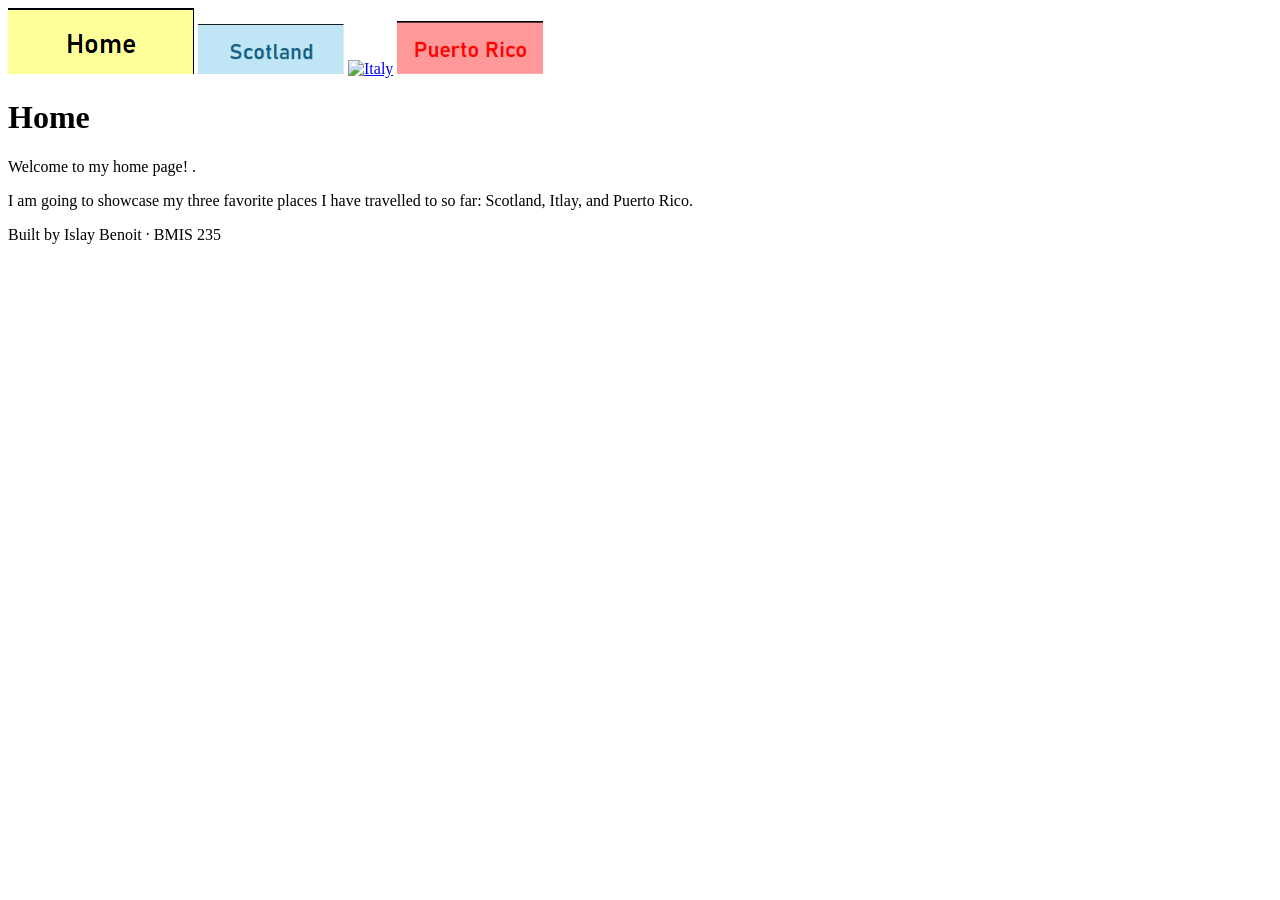
==== index.html @ 6a4a8ee7 "Update navigation link for Index page" ====
<!DOCTYPE html>
<!--
  Author: Islay Benoit
  GU username: islaybenoit10
  Course: BMIS 235 - HTML-3
-->
<html lang="en">
<head>
<meta charset="utf-8">
<meta name="author" content="Islay Benoit">
<title>Home</title>

<!-- this one line connects the page to the stylesheet -->
<link rel="stylesheet" href="styles.css">
</head>
<body>

<!-- ===== MENU ============================================================
     The menu is four links. Each link wraps an image instead of words.
     Build it once on this page, check that every link works,
     then copy the whole <nav> block and paste it over the menu on the
     other three pages, so every page has the exact same menu.
     ===================================================================== -->
<nav>
    <a href="Index.html"><img src="img/Home.png" alt="Index"></a>
    <a href="Scotland.html"><img src="img/Scotland.png" alt="Scotland"></a>
    <a href="Itlay.html"><img src="img/Italy.png" alt="Italy"></a>
    <a href="Puerto Rico.html"><img src="img/Puerto Rico.png" alt="Puerto Rico"></a>
</nav>

<h1>Home</h1>
<p>Welcome to my home page! .</p>
<p> I am going to showcase my three favorite places I have travelled to so far: Scotland, Itlay, and Puerto Rico.</p>

<!-- ===== SHOWCASE ======================================================
     This box is empty on purpose. In Part 7 you paste an interactive
     graphic BETWEEN the opening <div> and the closing </div> below.
     ===================================================================== -->
<div class="showcase"></div>

<!-- Footer: fill in your name -->
<footer>Built by Islay Benoit &middot; BMIS 235</footer>

</body>
</html>
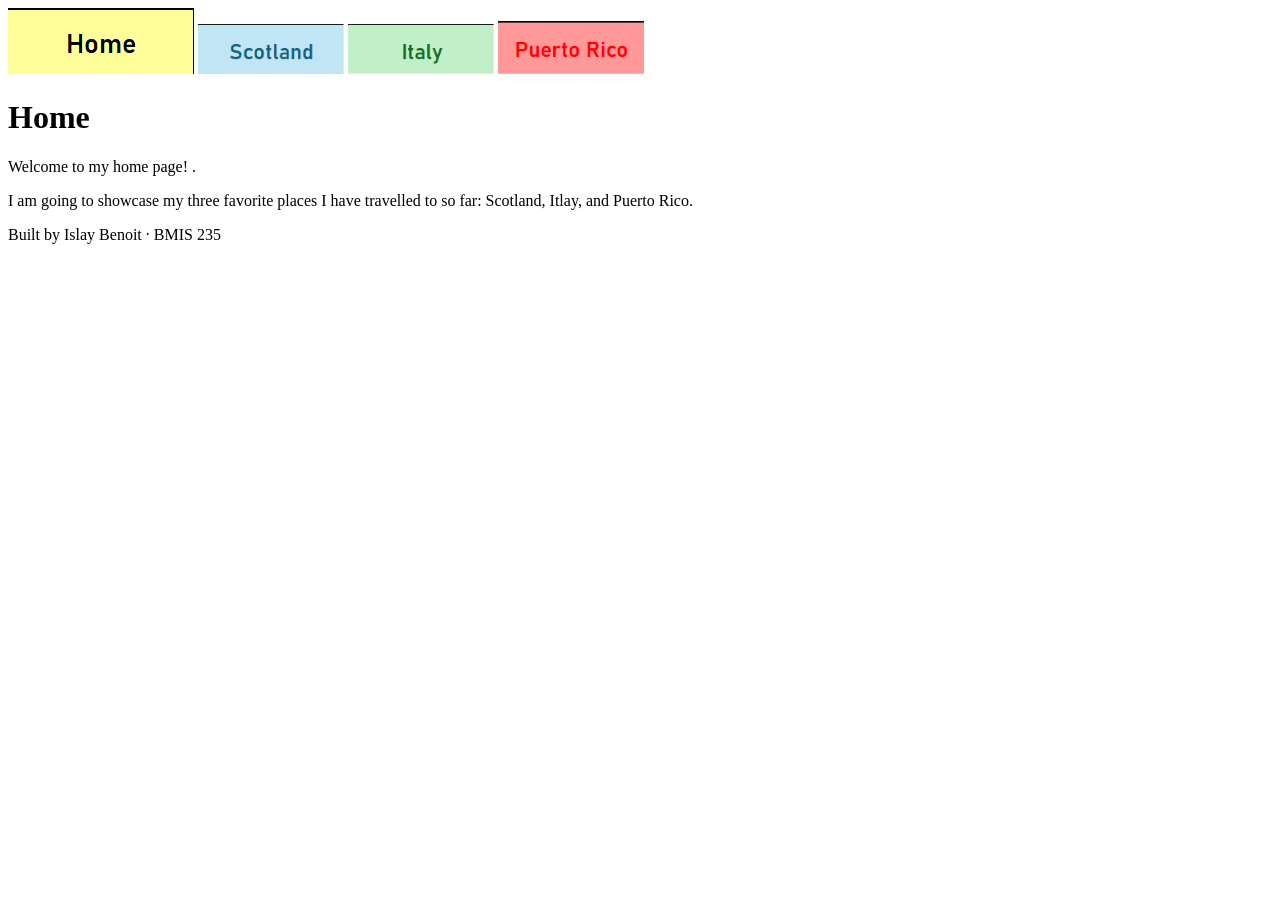
==== commit 6c9cd6c3: "Update index.html" ====
--- a/index.html
+++ b/index.html
@@ -22,9 +22,9 @@
      other three pages, so every page has the exact same menu.
      ===================================================================== -->
 <nav>
-    <a href="Index.html"><img src="img/Home.png" alt="Index"></a>
+    <a href="index.html"><img src="img/Home.png" alt="index"></a>
     <a href="Scotland.html"><img src="img/Scotland.png" alt="Scotland"></a>
-    <a href="Itlay.html"><img src="img/Italy.png" alt="Italy"></a>
+    <a href="Italy.html"><img src="img/Italy.png" alt="Italy"></a>
     <a href="Puerto Rico.html"><img src="img/Puerto Rico.png" alt="Puerto Rico"></a>
 </nav>
 
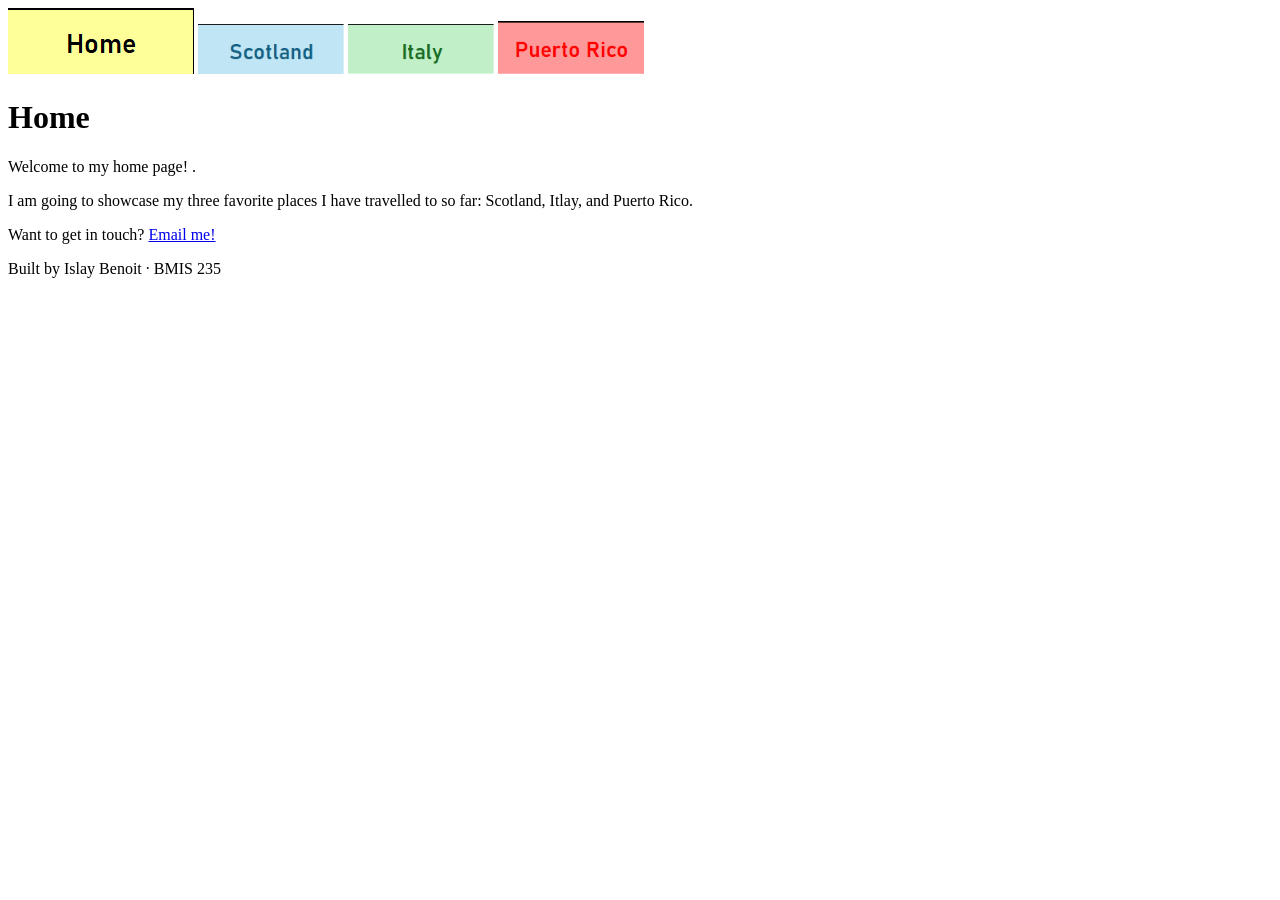
==== commit a92d2309: "Add email link for contact in index.html Added a contact email link for user inquiries." ====
--- a/index.html
+++ b/index.html
@@ -22,7 +22,7 @@
      other three pages, so every page has the exact same menu.
      ===================================================================== -->
 <nav>
-    <a href="index.html"><img src="img/Home.png" alt="index"></a>
+    <a href="index.html"><img src="img/Home.png" alt="Home"></a>
     <a href="Scotland.html"><img src="img/Scotland.png" alt="Scotland"></a>
     <a href="Italy.html"><img src="img/Italy.png" alt="Italy"></a>
     <a href="Puerto Rico.html"><img src="img/Puerto Rico.png" alt="Puerto Rico"></a>
@@ -31,6 +31,8 @@
 <h1>Home</h1>
 <p>Welcome to my home page! .</p>
 <p> I am going to showcase my three favorite places I have travelled to so far: Scotland, Itlay, and Puerto Rico.</p>
+  <p> Want to get in touch? 
+  <a href= "Mailto: ibenoit@zagmail.gonzaga.edu"> Email me! </a></p>
 
 <!-- ===== SHOWCASE ======================================================
      This box is empty on purpose. In Part 7 you paste an interactive
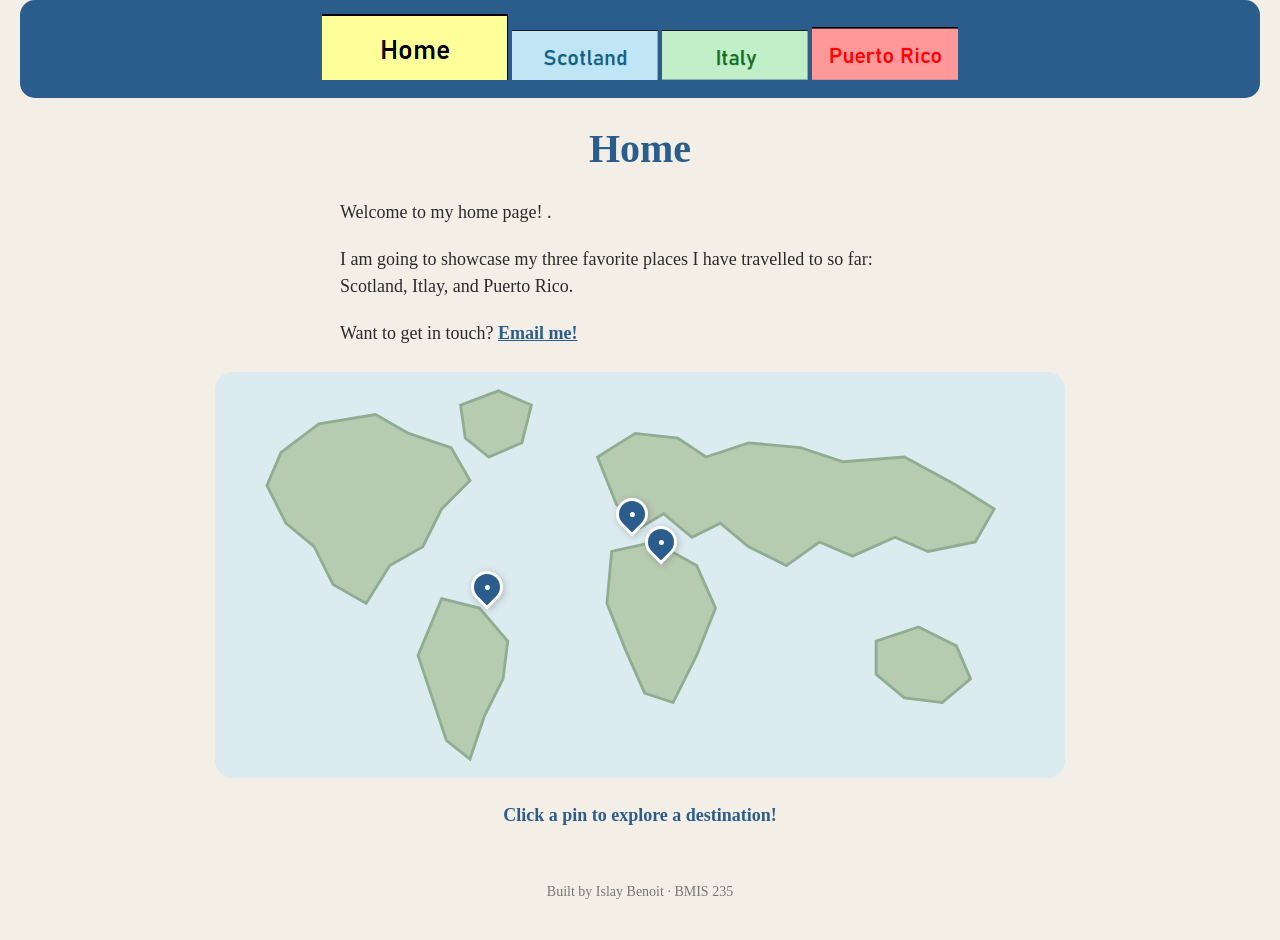
==== commit bda94061: "Implement interactive world map with destination pins Added an interactive world map with destinatio" ====
--- a/index.html
+++ b/index.html
@@ -38,7 +38,125 @@
      This box is empty on purpose. In Part 7 you paste an interactive
      graphic BETWEEN the opening <div> and the closing </div> below.
      ===================================================================== -->
-<div class="showcase"></div>
+
+<!-- HTML: Interactive world map with three destination pins -->
+<div class="showcase">
+  <div class="showcase-map">
+    <svg viewBox="0 0 900 430" role="img" aria-label="Illustrated world map showing Scotland, Italy, and Puerto Rico">
+      <rect width="900" height="430" rx="18" fill="#dcebf0"/>
+
+      <!-- Simplified illustrated continents -->
+      <g fill="#b7cbb1" stroke="#91ad91" stroke-width="3">
+        <!-- North America -->
+        <path d="M70 85 L110 55 L170 45 L205 65 L250 80 L270 115 L240 145 L220 185 L185 205 L160 245 L125 225 L105 185 L75 160 L55 120 Z"/>
+        <!-- South America -->
+        <path d="M240 240 L280 250 L310 285 L305 325 L285 365 L270 410 L245 390 L230 345 L215 300 Z"/>
+        <!-- Europe and Asia -->
+        <path d="M405 90 L445 65 L490 70 L520 90 L565 75 L620 80 L665 95 L730 90 L785 120 L825 145 L805 180 L755 190 L720 175 L675 195 L640 180 L605 205 L565 185 L535 160 L505 175 L475 150 L450 165 L425 140 Z"/>
+        <!-- Africa -->
+        <path d="M420 190 L465 180 L510 205 L530 250 L510 300 L485 350 L455 340 L435 295 L415 245 Z"/>
+        <!-- Australia -->
+        <path d="M700 285 L745 270 L785 290 L800 325 L770 350 L730 345 L700 320 Z"/>
+        <!-- Greenland -->
+        <path d="M260 35 L300 20 L335 35 L325 75 L290 90 L265 70 Z"/>
+      </g>
+    </svg>
+
+    <!-- Scotland pin -->
+    <button class="showcase-pin showcase-scotland" data-place="Scotland" aria-label="Scotland">●</button>
+
+    <!-- Italy pin -->
+    <button class="showcase-pin showcase-italy" data-place="Italy" aria-label="Italy">●</button>
+
+    <!-- Puerto Rico pin -->
+    <button class="showcase-pin showcase-pr" data-place="Puerto Rico" aria-label="Puerto Rico">●</button>
+  </div>
+
+  <div class="showcase-result" aria-live="polite">
+    Click a pin to explore a destination!
+  </div>
+</div>
+
+<style>
+/* CSS: Styles only the interactive map */
+.showcase {
+  width: 100%;
+  max-width: 850px;
+  margin: 25px auto;
+  font-family: Georgia, serif;
+}
+
+.showcase-map {
+  position: relative;
+  width: 100%;
+  border-radius: 18px;
+  overflow: hidden;
+  background: #dcebf0;
+}
+
+.showcase-map svg {
+  display: block;
+  width: 100%;
+  height: auto;
+}
+
+.showcase-pin {
+  position: absolute;
+  width: 32px;
+  height: 32px;
+  border: 3px solid white;
+  border-radius: 50% 50% 50% 0;
+  background: #2b5d8c;
+  color: white;
+  font-size: 12px;
+  cursor: pointer;
+  transform: translate(-50%, -100%) rotate(-45deg);
+  box-shadow: 0 2px 6px #5555;
+}
+
+.showcase-pin:hover {
+  background: #d49b42;
+  transform: translate(-50%, -100%) rotate(-45deg) scale(1.15);
+}
+
+.showcase-scotland {
+  left: 49%;
+  top: 39%;
+}
+
+.showcase-italy {
+  left: 52.5%;
+  top: 46%;
+}
+
+.showcase-pr {
+  left: 32%;
+  top: 57%;
+}
+
+.showcase-result {
+  margin-top: 12px;
+  padding: 15px;
+  border-radius: 12px;
+  background: #f4efe6;
+  color: #2b5d8c;
+  text-align: center;
+  font-size: 18px;
+  font-weight: bold;
+  min-height: 24px;
+}
+</style>
+
+<script>
+// JavaScript: Displays the selected destination when a pin is clicked
+document.querySelectorAll(".showcase .showcase-pin").forEach(function(pin) {
+  pin.addEventListener("click", function() {
+    document.querySelector(".showcase .showcase-result").textContent =
+      "✈ " + pin.dataset.place;
+  });
+});
+</script>
+
 
 <!-- Footer: fill in your name -->
 <footer>Built by Islay Benoit &middot; BMIS 235</footer>
--- a/styles.css
+++ b/styles.css
@@ -0,0 +1,77 @@
+/* =====================================================================
+   styles.css  ·  YOUR BRAND
+   ---------------------------------------------------------------------
+   This one file is your brand guide. Every page that links to it gets
+   the same font, the same colors and the same spacing.
+   Change a color here once, and every page changes.
+
+   Use the same font and colors you picked for your Excel menu images,
+   so the menu and the pages look like one brand.
+   ===================================================================== */
+
+body {
+    font-family: Georgia, "Times New Roman", serif;
+    background-color: #f4efe6;
+    color: #2b2b2b;
+    margin: 0;
+    padding: 0 20px 40px 20px;
+}
+
+/* the menu at the top of every page */
+nav {
+    background-color: #2b5d8c;
+    padding: 14px;
+    text-align: center;
+    border-radius: 15px;
+}
+}
+
+/* every image inside the menu is forced to the same height.
+   If your images still look different sizes, their WIDTHS are
+   different: go back to Excel and make every cell the same size. */
+nav img {
+    height: 50px;
+    margin: 4px;
+    vertical-align: middle;
+}
+
+/* no underline or border around the image links */
+nav a {
+    text-decoration: none;
+}
+
+h1 {
+    color: #2b5d8c;
+    text-align: center;
+    font-size: 40px;
+}
+
+p {
+    max-width: 600px;
+    margin: 20px auto;
+    font-size: 18px;
+    line-height: 1.5;
+}
+
+footer {
+    text-align: center;
+    font-size: 14px;
+    color: #777777;
+    margin-top: 40px;
+}
+
+
+nav img:hover {
+    transform: scale(1.1);
+    transition: transform 0.2s ease;
+}
+
+/* styles all links across the website */
+a {
+    color: #2b5d8c;
+    font-weight: bold;
+}
+
+a:hover {
+    color: #d49b42;
+}
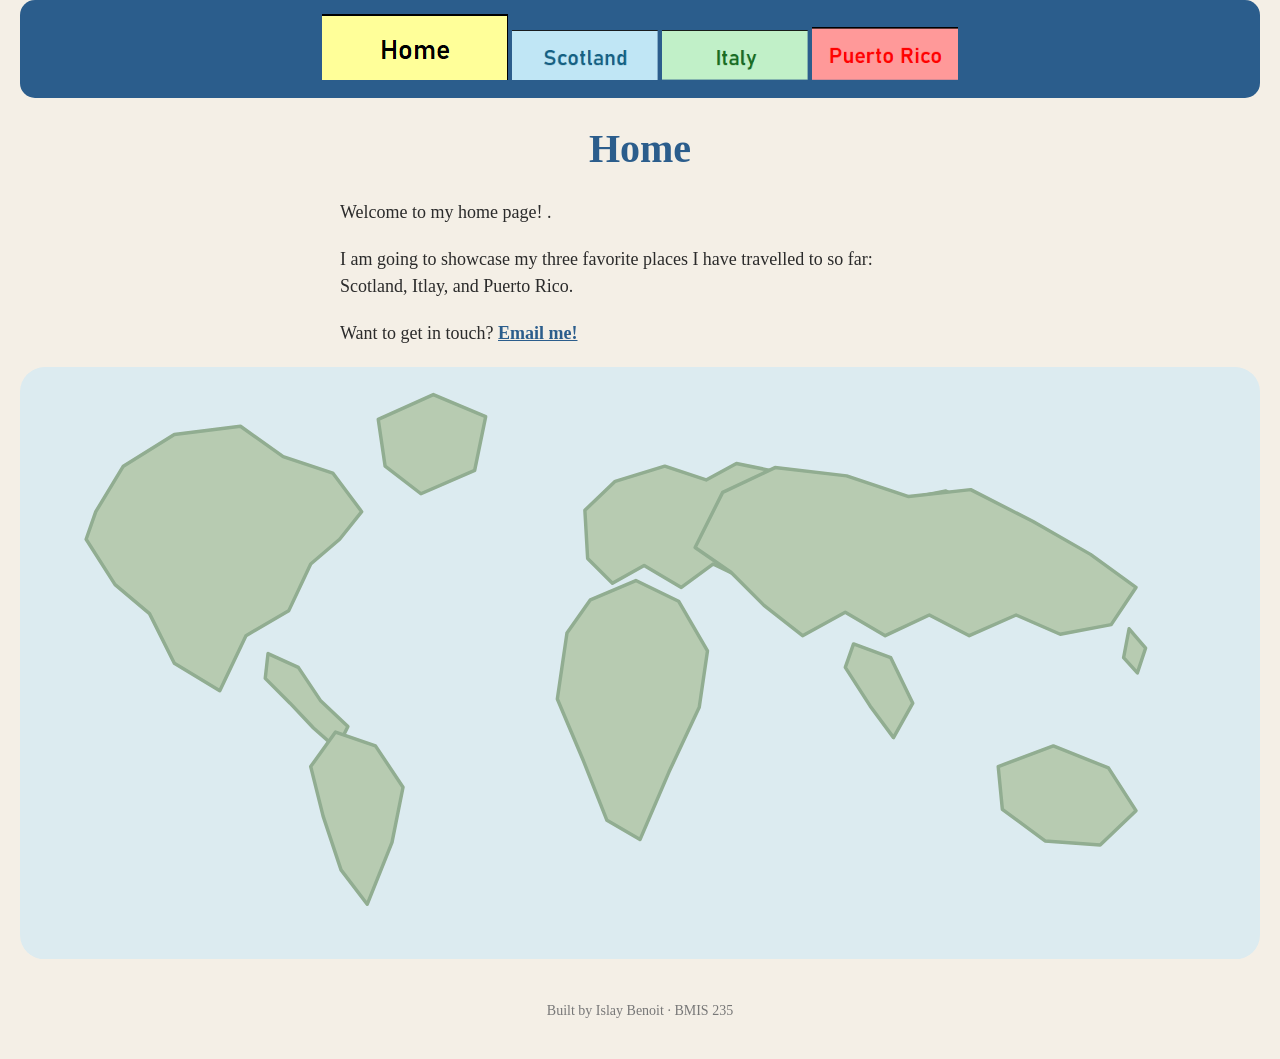
==== commit 3e65363b: "Refactor SVG map and update pin locations" ====
--- a/index.html
+++ b/index.html
@@ -41,121 +41,60 @@
 
 <!-- HTML: Interactive world map with three destination pins -->
 <div class="showcase">
-  <div class="showcase-map">
-    <svg viewBox="0 0 900 430" role="img" aria-label="Illustrated world map showing Scotland, Italy, and Puerto Rico">
-      <rect width="900" height="430" rx="18" fill="#dcebf0"/>
+ 
+<svg viewBox="0 0 900 430" role="img" aria-label="Illustrated world map">
+  <rect width="900" height="430" rx="18" fill="#dcebf0"/>
 
-      <!-- Simplified illustrated continents -->
-      <g fill="#b7cbb1" stroke="#91ad91" stroke-width="3">
-        <!-- North America -->
-        <path d="M70 85 L110 55 L170 45 L205 65 L250 80 L270 115 L240 145 L220 185 L185 205 L160 245 L125 225 L105 185 L75 160 L55 120 Z"/>
-        <!-- South America -->
-        <path d="M240 240 L280 250 L310 285 L305 325 L285 365 L270 410 L245 390 L230 345 L215 300 Z"/>
-        <!-- Europe and Asia -->
-        <path d="M405 90 L445 65 L490 70 L520 90 L565 75 L620 80 L665 95 L730 90 L785 120 L825 145 L805 180 L755 190 L720 175 L675 195 L640 180 L605 205 L565 185 L535 160 L505 175 L475 150 L450 165 L425 140 Z"/>
-        <!-- Africa -->
-        <path d="M420 190 L465 180 L510 205 L530 250 L510 300 L485 350 L455 340 L435 295 L415 245 Z"/>
-        <!-- Australia -->
-        <path d="M700 285 L745 270 L785 290 L800 325 L770 350 L730 345 L700 320 Z"/>
-        <!-- Greenland -->
-        <path d="M260 35 L300 20 L335 35 L325 75 L290 90 L265 70 Z"/>
-      </g>
-    </svg>
+  <g fill="#b7cbb1" stroke="#91ad91" stroke-width="2.5" stroke-linejoin="round">
 
-    <!-- Scotland pin -->
-    <button class="showcase-pin showcase-scotland" data-place="Scotland" aria-label="Scotland">●</button>
+    <!-- North America -->
+    <path d="M55 105 L75 72 L112 49 L160 43 L191 65 L227 77
+    L248 105 L232 125 L211 143 L195 177 L164 195 L145 235
+    L112 215 L94 179 L69 158 L48 125 Z"/>
 
-    <!-- Italy pin -->
-    <button class="showcase-pin showcase-italy" data-place="Italy" aria-label="Italy">●</button>
+    <!-- Greenland -->
+    <path d="M260 38 L300 20 L338 36 L330 75 L291 92 L265 72 Z"/>
 
-    <!-- Puerto Rico pin -->
-    <button class="showcase-pin showcase-pr" data-place="Puerto Rico" aria-label="Puerto Rico">●</button>
-  </div>
+    <!-- Central America -->
+    <path d="M180 208 L202 218 L218 242 L238 261 L230 277
+    L213 262 L196 244 L178 226 Z"/>
 
-  <div class="showcase-result" aria-live="polite">
-    Click a pin to explore a destination!
-  </div>
-</div>
+    <!-- South America -->
+    <path d="M229 265 L258 275 L278 305 L270 345 L252 390
+    L233 365 L220 326 L211 290 Z"/>
 
-<style>
-/* CSS: Styles only the interactive map */
-.showcase {
-  width: 100%;
-  max-width: 850px;
-  margin: 25px auto;
-  font-family: Georgia, serif;
-}
+    <!-- Europe -->
+    <path d="M410 104 L432 83 L468 72 L498 82 L520 70
+    L554 77 L579 91 L610 86 L642 96 L672 90 L700 105
+    L727 122 L714 143 L681 147 L654 132 L627 150
+    L600 137 L578 153 L552 139 L530 156 L503 143
+    L480 160 L453 144 L430 157 L412 139 Z"/>
 
-.showcase-map {
-  position: relative;
-  width: 100%;
-  border-radius: 18px;
-  overflow: hidden;
-  background: #dcebf0;
-}
+    <!-- Africa -->
+    <path d="M414 169 L447 155 L478 170 L499 206 L493 247
+    L471 294 L450 343 L426 329 L409 286 L390 241
+    L397 193 Z"/>
 
-.showcase-map svg {
-  display: block;
-  width: 100%;
-  height: auto;
-}
+    <!-- Asia -->
+    <path d="M510 91 L548 73 L600 79 L645 94 L690 89
+    L735 112 L777 136 L810 160 L792 187 L755 194
+    L723 180 L689 195 L660 180 L628 195 L599 178
+    L568 195 L540 173 L516 149 L490 131 Z"/>
 
-.showcase-pin {
-  position: absolute;
-  width: 32px;
-  height: 32px;
-  border: 3px solid white;
-  border-radius: 50% 50% 50% 0;
-  background: #2b5d8c;
-  color: white;
-  font-size: 12px;
-  cursor: pointer;
-  transform: translate(-50%, -100%) rotate(-45deg);
-  box-shadow: 0 2px 6px #5555;
-}
+    <!-- India and Southeast Asia -->
+    <path d="M605 201 L632 211 L648 244 L634 269
+    L617 246 L599 218 Z"/>
 
-.showcase-pin:hover {
-  background: #d49b42;
-  transform: translate(-50%, -100%) rotate(-45deg) scale(1.15);
-}
+    <!-- Australia -->
+    <path d="M710 290 L750 275 L790 291 L810 322
+    L784 347 L744 344 L713 321 Z"/>
 
-.showcase-scotland {
-  left: 49%;
-  top: 39%;
-}
+    <!-- Japan -->
+    <path d="M805 190 L817 204 L811 222 L801 211 Z"/>
 
-.showcase-italy {
-  left: 52.5%;
-  top: 46%;
-}
+  </g>
+</svg>
 
-.showcase-pr {
-  left: 32%;
-  top: 57%;
-}
-
-.showcase-result {
-  margin-top: 12px;
-  padding: 15px;
-  border-radius: 12px;
-  background: #f4efe6;
-  color: #2b5d8c;
-  text-align: center;
-  font-size: 18px;
-  font-weight: bold;
-  min-height: 24px;
-}
-</style>
-
-<script>
-// JavaScript: Displays the selected destination when a pin is clicked
-document.querySelectorAll(".showcase .showcase-pin").forEach(function(pin) {
-  pin.addEventListener("click", function() {
-    document.querySelector(".showcase .showcase-result").textContent =
-      "✈ " + pin.dataset.place;
-  });
-});
-</script>
 
 
 <!-- Footer: fill in your name -->
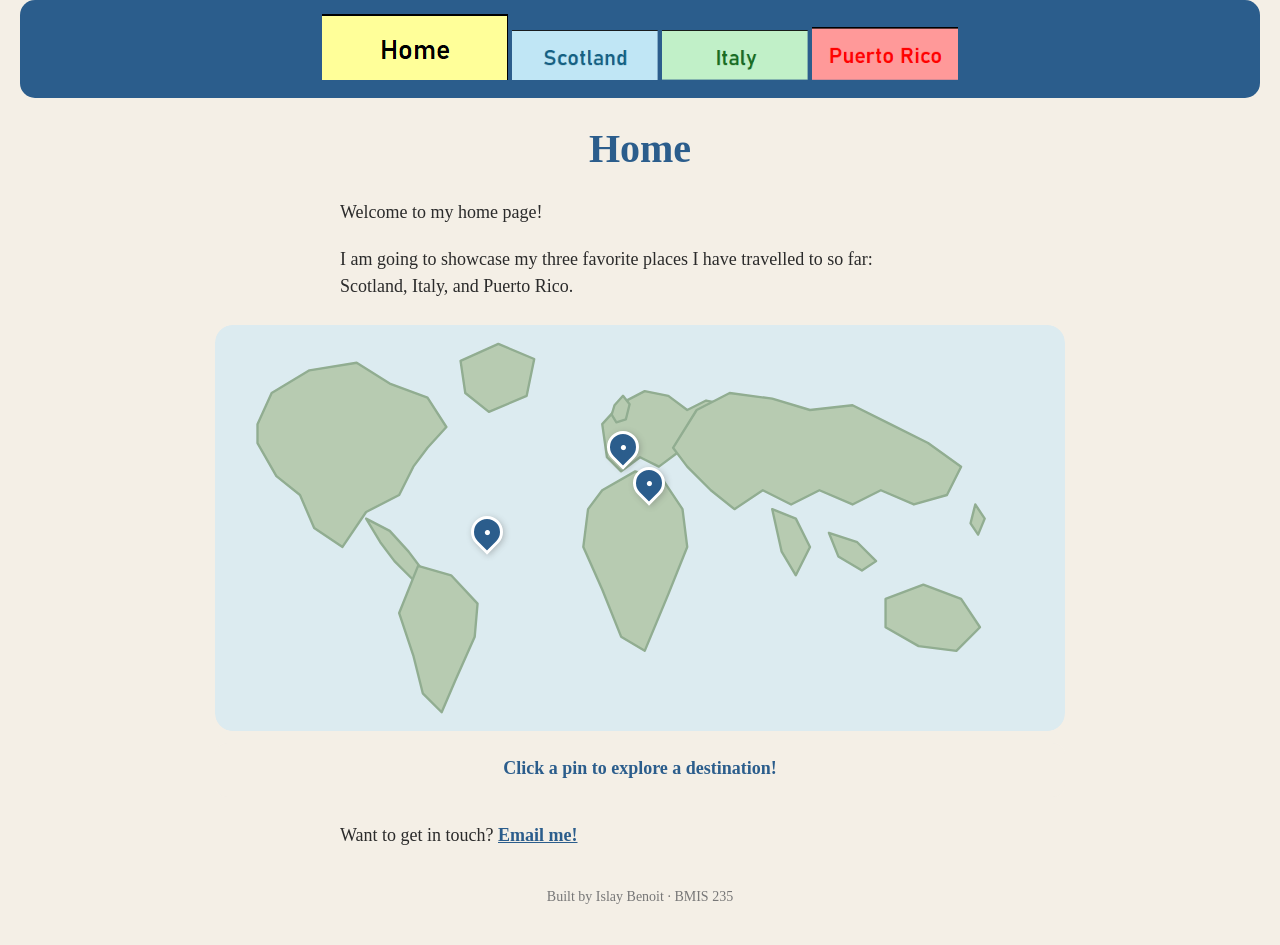
==== commit f3cb4ca7: "Enhance home page with travel map and content updates Updated the home page content and added an int" ====
--- a/index.html
+++ b/index.html
@@ -1,3 +1,4 @@
+
 <!DOCTYPE html>
 <!--
   Author: Islay Benoit
@@ -10,17 +11,12 @@
 <meta name="author" content="Islay Benoit">
 <title>Home</title>
 
-<!-- this one line connects the page to the stylesheet -->
 <link rel="stylesheet" href="styles.css">
 </head>
+
 <body>
 
-<!-- ===== MENU ============================================================
-     The menu is four links. Each link wraps an image instead of words.
-     Build it once on this page, check that every link works,
-     then copy the whole <nav> block and paste it over the menu on the
-     other three pages, so every page has the exact same menu.
-     ===================================================================== -->
+<!-- Navigation menu -->
 <nav>
     <a href="index.html"><img src="img/Home.png" alt="Home"></a>
     <a href="Scotland.html"><img src="img/Scotland.png" alt="Scotland"></a>
@@ -29,75 +25,217 @@
 </nav>
 
 <h1>Home</h1>
-<p>Welcome to my home page! .</p>
-<p> I am going to showcase my three favorite places I have travelled to so far: Scotland, Itlay, and Puerto Rico.</p>
-  <p> Want to get in touch? 
-  <a href= "Mailto: ibenoit@zagmail.gonzaga.edu"> Email me! </a></p>
-
-<!-- ===== SHOWCASE ======================================================
-     This box is empty on purpose. In Part 7 you paste an interactive
-     graphic BETWEEN the opening <div> and the closing </div> below.
-     ===================================================================== -->
-
-<!-- HTML: Interactive world map with three destination pins -->
+
+<p>Welcome to my home page!</p>
+
+<p>I am going to showcase my three favorite places I have travelled to so far: Scotland, Italy, and Puerto Rico.</p>
+
+<!-- Interactive travel map -->
 <div class="showcase">
- 
-<svg viewBox="0 0 900 430" role="img" aria-label="Illustrated world map">
-  <rect width="900" height="430" rx="18" fill="#dcebf0"/>
-
-  <g fill="#b7cbb1" stroke="#91ad91" stroke-width="2.5" stroke-linejoin="round">
-
-    <!-- North America -->
-    <path d="M55 105 L75 72 L112 49 L160 43 L191 65 L227 77
-    L248 105 L232 125 L211 143 L195 177 L164 195 L145 235
-    L112 215 L94 179 L69 158 L48 125 Z"/>
-
-    <!-- Greenland -->
-    <path d="M260 38 L300 20 L338 36 L330 75 L291 92 L265 72 Z"/>
-
-    <!-- Central America -->
-    <path d="M180 208 L202 218 L218 242 L238 261 L230 277
-    L213 262 L196 244 L178 226 Z"/>
-
-    <!-- South America -->
-    <path d="M229 265 L258 275 L278 305 L270 345 L252 390
-    L233 365 L220 326 L211 290 Z"/>
-
-    <!-- Europe -->
-    <path d="M410 104 L432 83 L468 72 L498 82 L520 70
-    L554 77 L579 91 L610 86 L642 96 L672 90 L700 105
-    L727 122 L714 143 L681 147 L654 132 L627 150
-    L600 137 L578 153 L552 139 L530 156 L503 143
-    L480 160 L453 144 L430 157 L412 139 Z"/>
-
-    <!-- Africa -->
-    <path d="M414 169 L447 155 L478 170 L499 206 L493 247
-    L471 294 L450 343 L426 329 L409 286 L390 241
-    L397 193 Z"/>
-
-    <!-- Asia -->
-    <path d="M510 91 L548 73 L600 79 L645 94 L690 89
-    L735 112 L777 136 L810 160 L792 187 L755 194
-    L723 180 L689 195 L660 180 L628 195 L599 178
-    L568 195 L540 173 L516 149 L490 131 Z"/>
-
-    <!-- India and Southeast Asia -->
-    <path d="M605 201 L632 211 L648 244 L634 269
-    L617 246 L599 218 Z"/>
-
-    <!-- Australia -->
-    <path d="M710 290 L750 275 L790 291 L810 322
-    L784 347 L744 344 L713 321 Z"/>
-
-    <!-- Japan -->
-    <path d="M805 190 L817 204 L811 222 L801 211 Z"/>
-
-  </g>
-</svg>
-
-
-
-<!-- Footer: fill in your name -->
+
+  <div class="showcase-map">
+
+    <!-- HTML: Illustrated world map -->
+    <svg viewBox="0 0 900 430" role="img"
+         aria-label="Illustrated world map showing Scotland, Italy, and Puerto Rico">
+
+      <rect width="900" height="430" rx="18" fill="#dcebf0"/>
+
+      <!-- Map illustrations -->
+      <g fill="#b7cbb1" stroke="#91ad91"
+         stroke-width="2.5" stroke-linejoin="round">
+
+        <!-- North America -->
+        <path d="M45 105 L60 72 L100 48 L150 40
+        L185 62 L225 77 L245 108 L225 130
+        L210 150 L195 180 L160 198 L135 235
+        L105 215 L90 180 L65 160 L45 125 Z"/>
+
+        <!-- Greenland -->
+        <path d="M260 38 L300 20 L338 36
+        L330 75 L290 92 L265 72 Z"/>
+
+        <!-- Central America -->
+        <path d="M160 205 L185 218 L205 240
+        L220 260 L210 270 L190 250 L175 230 Z"/>
+
+        <!-- South America -->
+        <path d="M215 255 L250 265 L278 295
+        L275 330 L255 375 L240 410
+        L220 390 L210 350 L195 305 Z"/>
+
+        <!-- Europe -->
+        <path d="M410 105 L430 83 L455 70
+        L480 75 L500 90 L520 80 L545 85
+        L565 95 L590 90 L610 100
+        L590 120 L570 125 L550 140
+        L525 130 L510 145 L490 135
+        L470 150 L450 140 L430 155
+        L415 140 Z"/>
+
+        <!-- United Kingdom and Ireland -->
+        <path d="M423 85 L432 75 L439 84
+        L435 100 L425 103 L420 95 Z"/>
+
+        <!-- Africa -->
+        <path d="M410 175 L445 155 L475 165
+        L495 195 L500 235 L480 285
+        L455 345 L430 330 L410 280
+        L390 235 L395 195 Z"/>
+
+        <!-- Asia -->
+        <path d="M510 90 L545 72 L590 78
+        L630 90 L675 85 L715 105
+        L755 125 L790 150 L775 180
+        L740 190 L705 175 L675 190
+        L640 175 L610 190 L580 175
+        L550 195 L525 175 L500 150
+        L485 130 Z"/>
+
+        <!-- India -->
+        <path d="M590 195 L615 205 L630 235
+        L615 265 L600 240 Z"/>
+
+        <!-- Southeast Asia -->
+        <path d="M650 220 L680 230 L700 250
+        L685 260 L660 245 Z"/>
+
+        <!-- Australia -->
+        <path d="M710 290 L750 275 L790 290
+        L810 320 L785 345 L745 340
+        L710 320 Z"/>
+
+        <!-- Japan -->
+        <path d="M805 190 L815 205 L808 222
+        L800 210 Z"/>
+
+      </g>
+    </svg>
+
+    <!-- Scotland pin -->
+    <button type="button"
+      class="showcase-pin showcase-scotland"
+      data-place="Scotland"
+      aria-label="Scotland">
+      ●
+    </button>
+
+    <!-- Italy pin -->
+    <button type="button"
+      class="showcase-pin showcase-italy"
+      data-place="Italy"
+      aria-label="Italy">
+      ●
+    </button>
+
+    <!-- Puerto Rico pin -->
+    <button type="button"
+      class="showcase-pin showcase-pr"
+      data-place="Puerto Rico"
+      aria-label="Puerto Rico">
+      ●
+    </button>
+
+  </div>
+
+  <!-- Destination name appears here -->
+  <div class="showcase-result" aria-live="polite">
+    Click a pin to explore a destination!
+  </div>
+
+  <style>
+  /* CSS: Styles for the interactive map only */
+
+  .showcase {
+    width: 100%;
+    max-width: 850px;
+    margin: 25px auto;
+    font-family: Georgia, serif;
+  }
+
+  .showcase-map {
+    position: relative;
+    width: 100%;
+    border-radius: 18px;
+    overflow: hidden;
+  }
+
+  .showcase-map svg {
+    display: block;
+    width: 100%;
+    height: auto;
+  }
+
+  .showcase-pin {
+    position: absolute;
+    width: 32px;
+    height: 32px;
+    border: 3px solid white;
+    border-radius: 50% 50% 50% 0;
+    background: #2b5d8c;
+    color: white;
+    font-size: 12px;
+    cursor: pointer;
+    transform: translate(-50%, -100%) rotate(-45deg);
+    box-shadow: 0 2px 6px #5555;
+  }
+
+  .showcase-pin:hover {
+    background: #d49b42;
+    transform: translate(-50%, -100%) rotate(-45deg) scale(1.15);
+  }
+
+  .showcase-scotland {
+    left: 48%;
+    top: 34%;
+  }
+
+  .showcase-italy {
+    left: 51%;
+    top: 43%;
+  }
+
+  .showcase-pr {
+    left: 32%;
+    top: 55%;
+  }
+
+  .showcase-result {
+    margin-top: 12px;
+    padding: 15px;
+    border-radius: 12px;
+    background: #f4efe6;
+    color: #2b5d8c;
+    text-align: center;
+    font-size: 18px;
+    font-weight: bold;
+    min-height: 24px;
+  }
+  </style>
+
+  <script>
+  // JavaScript: Shows the destination name when a pin is clicked
+
+  document.querySelectorAll(".showcase .showcase-pin")
+    .forEach(function(pin) {
+
+      pin.addEventListener("click", function() {
+
+        document.querySelector(".showcase-result").textContent =
+          "✈ " + pin.dataset.place;
+
+      });
+
+    });
+  </script>
+
+</div>
+
+<!-- Email link -->
+<p>Want to get in touch?
+<a href="mailto:ibenoit@zagmail.gonzaga.edu">Email me!</a></p>
+
+<!-- Footer -->
 <footer>Built by Islay Benoit &middot; BMIS 235</footer>
 
 </body>
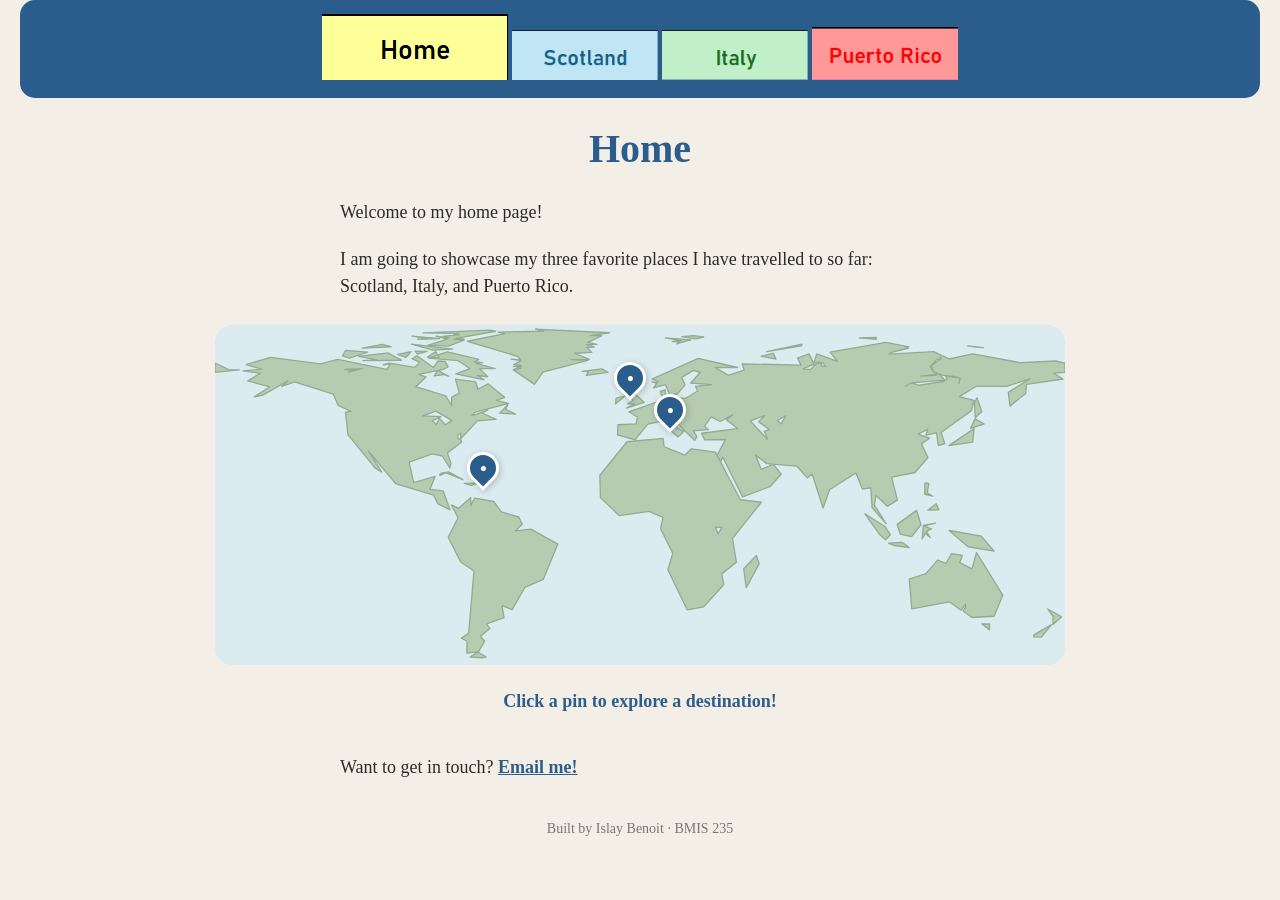
==== commit a8045ce3: "Refactor comments and improve HTML structure" ====
--- a/index.html
+++ b/index.html
@@ -10,13 +10,12 @@
 <meta charset="utf-8">
 <meta name="author" content="Islay Benoit">
 <title>Home</title>
-
 <link rel="stylesheet" href="styles.css">
 </head>
 
 <body>
 
-<!-- Navigation menu -->
+<!-- HTML: Navigation menu -->
 <nav>
     <a href="index.html"><img src="img/Home.png" alt="Home"></a>
     <a href="Scotland.html"><img src="img/Scotland.png" alt="Scotland"></a>
@@ -30,212 +29,204 @@
 
 <p>I am going to showcase my three favorite places I have travelled to so far: Scotland, Italy, and Puerto Rico.</p>
 
-<!-- Interactive travel map -->
+<!-- HTML: Interactive world map with three destination pins -->
 <div class="showcase">
 
-  <div class="showcase-map">
-
-    <!-- HTML: Illustrated world map -->
-    <svg viewBox="0 0 900 430" role="img"
-         aria-label="Illustrated world map showing Scotland, Italy, and Puerto Rico">
-
-      <rect width="900" height="430" rx="18" fill="#dcebf0"/>
-
-      <!-- Map illustrations -->
-      <g fill="#b7cbb1" stroke="#91ad91"
-         stroke-width="2.5" stroke-linejoin="round">
-
-        <!-- North America -->
-        <path d="M45 105 L60 72 L100 48 L150 40
-        L185 62 L225 77 L245 108 L225 130
-        L210 150 L195 180 L160 198 L135 235
-        L105 215 L90 180 L65 160 L45 125 Z"/>
-
-        <!-- Greenland -->
-        <path d="M260 38 L300 20 L338 36
-        L330 75 L290 92 L265 72 Z"/>
-
-        <!-- Central America -->
-        <path d="M160 205 L185 218 L205 240
-        L220 260 L210 270 L190 250 L175 230 Z"/>
-
-        <!-- South America -->
-        <path d="M215 255 L250 265 L278 295
-        L275 330 L255 375 L240 410
-        L220 390 L210 350 L195 305 Z"/>
-
-        <!-- Europe -->
-        <path d="M410 105 L430 83 L455 70
-        L480 75 L500 90 L520 80 L545 85
-        L565 95 L590 90 L610 100
-        L590 120 L570 125 L550 140
-        L525 130 L510 145 L490 135
-        L470 150 L450 140 L430 155
-        L415 140 Z"/>
-
-        <!-- United Kingdom and Ireland -->
-        <path d="M423 85 L432 75 L439 84
-        L435 100 L425 103 L420 95 Z"/>
-
-        <!-- Africa -->
-        <path d="M410 175 L445 155 L475 165
-        L495 195 L500 235 L480 285
-        L455 345 L430 330 L410 280
-        L390 235 L395 195 Z"/>
-
-        <!-- Asia -->
-        <path d="M510 90 L545 72 L590 78
-        L630 90 L675 85 L715 105
-        L755 125 L790 150 L775 180
-        L740 190 L705 175 L675 190
-        L640 175 L610 190 L580 175
-        L550 195 L525 175 L500 150
-        L485 130 Z"/>
-
-        <!-- India -->
-        <path d="M590 195 L615 205 L630 235
-        L615 265 L600 240 Z"/>
-
-        <!-- Southeast Asia -->
-        <path d="M650 220 L680 230 L700 250
-        L685 260 L660 245 Z"/>
-
-        <!-- Australia -->
-        <path d="M710 290 L750 275 L790 290
-        L810 320 L785 345 L745 340
-        L710 320 Z"/>
-
-        <!-- Japan -->
-        <path d="M805 190 L815 205 L808 222
-        L800 210 Z"/>
-
-      </g>
-    </svg>
-
-    <!-- Scotland pin -->
-    <button type="button"
-      class="showcase-pin showcase-scotland"
-      data-place="Scotland"
-      aria-label="Scotland">
-      ●
-    </button>
-
-    <!-- Italy pin -->
-    <button type="button"
-      class="showcase-pin showcase-italy"
-      data-place="Italy"
-      aria-label="Italy">
-      ●
-    </button>
-
-    <!-- Puerto Rico pin -->
-    <button type="button"
-      class="showcase-pin showcase-pr"
-      data-place="Puerto Rico"
-      aria-label="Puerto Rico">
-      ●
-    </button>
-
-  </div>
-
-  <!-- Destination name appears here -->
-  <div class="showcase-result" aria-live="polite">
-    Click a pin to explore a destination!
-  </div>
-
-  <style>
-  /* CSS: Styles for the interactive map only */
-
-  .showcase {
-    width: 100%;
-    max-width: 850px;
-    margin: 25px auto;
-    font-family: Georgia, serif;
-  }
-
-  .showcase-map {
-    position: relative;
-    width: 100%;
-    border-radius: 18px;
-    overflow: hidden;
-  }
-
-  .showcase-map svg {
-    display: block;
-    width: 100%;
-    height: auto;
-  }
-
-  .showcase-pin {
-    position: absolute;
-    width: 32px;
-    height: 32px;
-    border: 3px solid white;
-    border-radius: 50% 50% 50% 0;
-    background: #2b5d8c;
-    color: white;
-    font-size: 12px;
-    cursor: pointer;
-    transform: translate(-50%, -100%) rotate(-45deg);
-    box-shadow: 0 2px 6px #5555;
-  }
-
-  .showcase-pin:hover {
-    background: #d49b42;
-    transform: translate(-50%, -100%) rotate(-45deg) scale(1.15);
-  }
-
-  .showcase-scotland {
-    left: 48%;
-    top: 34%;
-  }
-
-  .showcase-italy {
-    left: 51%;
-    top: 43%;
-  }
-
-  .showcase-pr {
-    left: 32%;
-    top: 55%;
-  }
-
-  .showcase-result {
-    margin-top: 12px;
-    padding: 15px;
-    border-radius: 12px;
-    background: #f4efe6;
-    color: #2b5d8c;
-    text-align: center;
-    font-size: 18px;
-    font-weight: bold;
-    min-height: 24px;
-  }
-  </style>
-
-  <script>
-  // JavaScript: Shows the destination name when a pin is clicked
-
-  document.querySelectorAll(".showcase .showcase-pin")
-    .forEach(function(pin) {
-
-      pin.addEventListener("click", function() {
-
-        document.querySelector(".showcase-result").textContent =
-          "✈ " + pin.dataset.place;
-
-      });
-
-    });
-  </script>
+    <div class="showcase-map">
+
+        <svg viewBox="0 0 900 360" role="img"
+             aria-label="World map showing Scotland, Italy, and Puerto Rico">
+
+            <!-- Ocean background -->
+            <rect width="900" height="360" fill="#dcebf0"/>
+
+            <!-- Geographic land outlines -->
+            <path class="showcase-land" fill-rule="evenodd" d="
+M 0.0,40.3 L 15.1,47.5 L 25.8,47.5 L 0.0,50.1 L 0.0,40.3 Z
+M 900.0,50.1 L 887.9,51.0 L 897.9,57.2 L 859.1,62.9 L 858.4,72.5 L 841.7,85.9 L 840.0,71.3 L 863.3,56.7 L 838.0,65.0 L 806.2,64.9 L 788.1,75.8 L 803.6,79.8 L 801.0,90.7 L 768.8,113.9 L 772.7,125.7 L 766.3,127.7 L 765.7,126.9 L 763.9,114.1 L 752.8,116.5 L 754.7,110.6 L 744.3,115.5 L 756.7,119.8 L 748.0,125.9 L 754.9,140.4 L 741.2,156.2 L 716.5,161.0 L 722.5,185.4 L 712.0,191.8 L 699.9,180.5 L 698.1,190.7 L 710.7,210.5 L 695.7,193.3 L 694.4,172.3 L 685.6,173.8 L 678.6,156.7 L 650.7,174.5 L 643.8,193.7 L 632.3,157.9 L 627.1,161.9 L 616.1,149.5 L 584.3,146.8 L 572.3,137.5 L 578.2,152.8 L 591.3,147.6 L 599.5,158.0 L 587.5,171.2 L 558.7,182.1 L 537.5,139.7 L 535.6,144.2 L 531.4,138.6 L 540.4,121.2 L 518.5,121.7 L 515.2,114.6 L 553.5,109.8 L 541.5,100.2 L 548.2,95.0 L 534.9,102.2 L 525.4,97.2 L 518.3,107.3 L 522.5,110.8 L 506.5,112.1 L 510.2,117.9 L 508.0,122.3 L 483.9,98.7 L 481.0,102.7 L 496.3,112.9 L 490.2,118.5 L 471.9,102.1 L 458.3,105.0 L 444.7,121.5 L 426.2,116.3 L 426.7,105.6 L 446.0,104.7 L 447.2,97.4 L 438.0,91.9 L 474.6,79.2 L 471.5,70.2 L 476.6,68.6 L 477.2,78.1 L 498.4,77.5 L 511.0,69.9 L 508.8,64.9 L 525.9,63.1 L 503.6,61.4 L 513.8,50.3 L 506.6,48.1 L 494.2,55.4 L 497.7,63.6 L 489.6,72.8 L 482.0,74.6 L 476.9,63.2 L 464.2,66.6 L 467.9,61.7 L 462.6,60.3 L 467.8,60.8 L 469.3,59.8 L 462.7,57.4 L 511.6,35.3 L 553.5,45.0 L 529.7,45.0 L 543.5,53.4 L 560.3,47.9 L 558.2,41.1 L 620.6,42.5 L 616.8,35.0 L 629.1,30.5 L 634.1,41.7 L 622.8,46.3 L 630.3,47.3 L 636.7,40.9 L 641.5,40.4 L 642.7,43.4 L 647.0,44.1 L 644.1,40.6 L 639.9,39.6 L 634.4,39.9 L 637.1,30.6 L 659.1,38.5 L 651.3,28.8 L 710.4,18.3 L 734.8,23.1 L 730.9,23.1 L 733.9,24.6 L 717.5,28.6 L 713.7,30.9 L 761.1,28.2 L 777.6,36.0 L 802.2,30.5 L 852.8,39.9 L 890.2,38.1 L 900.0,40.3 L 900.0,50.1 Z
+M 529.8,134.6 L 556.3,185.0 L 578.5,187.7 L 548.0,225.8 L 552.1,251.3 L 536.6,263.5 L 538.8,274.7 L 517.5,298.5 L 500.0,301.7 L 479.5,259.2 L 484.7,241.7 L 471.8,215.7 L 474.3,203.7 L 459.6,197.3 L 428.2,201.9 L 408.1,182.8 L 407.5,159.1 L 436.3,123.6 L 474.4,120.0 L 475.5,128.9 L 497.5,137.8 L 504.3,131.1 L 529.8,134.6 Z
+M 241.5,175.6 L 248.9,195.8 L 235.8,189.1 L 231.5,180.2 L 191.2,167.9 L 162.6,133.7 L 176.4,155.6 L 169.6,151.5 L 140.7,116.0 L 138.2,92.2 L 143.8,91.3 L 130.5,85.2 L 125.2,73.1 L 84.2,60.1 L 70.6,65.1 L 77.1,59.2 L 51.0,74.1 L 41.6,76.0 L 57.9,65.4 L 34.7,59.2 L 48.0,51.1 L 29.7,48.6 L 49.5,46.7 L 32.9,41.9 L 58.8,34.3 L 111.8,41.2 L 129.9,36.3 L 182.0,47.0 L 185.6,41.3 L 178.0,42.1 L 184.5,40.4 L 211.7,44.9 L 216.6,39.3 L 208.5,35.7 L 213.8,32.7 L 231.3,45.0 L 236.1,38.1 L 243.6,38.5 L 247.0,44.2 L 241.6,47.0 L 215.5,52.3 L 223.4,55.0 L 212.6,65.3 L 244.2,75.1 L 250.6,85.3 L 250.6,76.4 L 258.7,72.1 L 254.5,57.3 L 276.2,60.2 L 278.3,68.0 L 289.1,62.3 L 306.7,76.6 L 298.1,79.9 L 310.8,82.9 L 275.0,92.5 L 272.0,96.1 L 288.5,90.3 L 283.0,93.2 L 297.6,99.9 L 277.9,101.5 L 260.1,120.5 L 260.3,114.4 L 256.9,116.7 L 257.5,120.2 L 260.0,121.0 L 261.2,123.9 L 246.0,135.4 L 249.9,146.5 L 248.6,151.2 L 240.8,138.7 L 230.0,136.5 L 205.5,145.3 L 210.4,166.9 L 233.0,160.3 L 227.7,174.0 L 241.5,175.6 Z
+M 266.6,347.4 L 266.9,334.9 L 260.9,331.6 L 268.6,326.1 L 274.2,260.4 L 260.2,250.9 L 246.9,224.7 L 257.4,204.1 L 250.2,190.4 L 258.1,194.1 L 270.8,182.6 L 270.7,191.2 L 275.0,183.3 L 295.3,186.9 L 303.3,197.9 L 321.7,203.3 L 325.3,211.0 L 318.2,218.0 L 334.5,216.2 L 363.0,232.0 L 347.5,269.4 L 328.1,277.9 L 314.6,301.3 L 303.9,297.2 L 306.1,309.9 L 287.5,316.5 L 291.0,321.3 L 280.9,329.9 L 285.6,334.6 L 279.1,345.8 L 266.6,347.4 Z
+M 824.9,308.4 L 801.5,309.7 L 792.1,302.8 L 794.9,298.5 L 794.4,295.7 L 789.9,302.1 L 777.9,293.2 L 737.8,300.5 L 735.0,269.0 L 752.8,263.2 L 765.0,249.0 L 774.0,252.3 L 779.9,242.0 L 791.4,243.9 L 788.5,251.6 L 801.5,258.3 L 806.3,240.9 L 834.1,286.1 L 824.9,308.4 Z
+M 338.3,62.9 L 316.3,47.8 L 324.1,45.7 L 315.8,47.6 L 324.4,43.2 L 315.8,44.1 L 324.2,43.0 L 316.3,42.0 L 324.4,37.6 L 313.5,36.1 L 323.6,36.9 L 320.7,33.4 L 267.3,17.2 L 307.0,9.2 L 299.7,7.5 L 347.8,6.6 L 339.3,4.3 L 417.8,8.2 L 396.8,11.2 L 409.7,11.3 L 395.0,18.4 L 404.3,20.6 L 393.2,20.9 L 401.6,23.4 L 393.7,23.8 L 399.0,29.0 L 380.7,29.9 L 396.3,36.5 L 376.9,36.6 L 394.7,37.5 L 347.2,50.0 L 338.3,62.9 Z
+M 825.0,239.4 L 797.4,234.8 L 777.3,217.6 L 811.3,223.6 L 825.0,239.4 Z
+M 737.5,224.1 L 725.6,221.5 L 722.3,211.1 L 742.9,196.3 L 747.5,211.5 L 737.5,224.1 Z
+M 562.5,278.1 L 559.8,258.0 L 573.2,244.1 L 576.2,252.9 L 562.5,278.1 Z
+M 285.0,58.0 L 254.9,51.8 L 269.9,46.1 L 257.5,37.8 L 226.2,35.0 L 246.1,28.4 L 279.3,36.4 L 274.8,38.9 L 283.2,39.8 L 276.5,40.7 L 296.8,46.2 L 280.2,46.2 L 288.7,54.8 L 277.5,53.5 L 285.0,58.0 Z
+M 710.0,227.4 L 704.0,222.1 L 688.1,199.9 L 709.3,213.3 L 715.2,222.1 L 710.0,227.4 Z
+M 802.2,124.1 L 777.2,127.7 L 803.7,109.7 L 802.2,124.1 Z
+M 197.5,37.3 L 156.6,37.7 L 171.4,36.9 L 152.2,33.3 L 183.1,29.5 L 197.5,37.3 Z
+M 454.4,81.9 L 435.7,88.0 L 444.1,83.6 L 436.7,83.4 L 443.3,79.7 L 435.5,74.8 L 437.5,66.4 L 454.4,81.9 Z
+M 220.3,8.4 L 291.1,5.5 L 297.2,6.6 L 254.9,14.2 L 263.9,15.0 L 252.8,14.9 L 263.6,16.1 L 247.3,22.3 L 225.8,21.2 L 246.3,15.0 L 233.8,11.8 L 248.5,13.7 L 242.0,11.8 L 258.9,10.4 L 252.6,10.4 L 257.9,8.9 L 220.3,8.4 Z
+M 748.7,226.6 L 750.1,212.2 L 762.9,209.7 L 750.8,212.9 L 758.6,215.9 L 753.2,218.6 L 757.2,225.1 L 751.9,220.6 L 748.7,226.6 Z
+M 875.0,330.4 L 866.7,330.3 L 867.0,328.1 L 885.8,317.2 L 875.0,330.4 Z
+M 735.0,235.6 L 719.6,233.5 L 713.0,231.0 L 727.6,230.1 L 735.0,235.6 Z
+M 887.3,317.2 L 887.3,307.3 L 886.2,307.2 L 881.7,300.7 L 896.4,308.9 L 887.3,317.2 Z
+M 318.4,94.3 L 301.5,93.4 L 310.2,84.0 L 307.8,89.3 L 318.4,94.3 Z
+M 262.5,163.8 L 245.3,156.9 L 243.1,156.8 L 239.9,158.8 L 237.6,158.9 L 239.9,156.8 L 247.1,155.6 L 262.5,163.8 Z
+M 760.0,181.3 L 751.5,179.2 L 751.6,167.3 L 755.8,167.7 L 754.1,177.7 L 760.0,181.3 Z
+M 416.3,50.2 L 393.2,53.4 L 395.8,49.2 L 388.7,49.1 L 409.5,46.5 L 416.3,50.2 Z
+M 766.5,195.6 L 754.7,196.1 L 763.6,189.2 L 766.5,195.6 Z
+M 434.6,75.0 L 424.0,83.5 L 424.7,77.4 L 434.6,75.0 Z
+M 814.5,104.8 L 800.0,109.4 L 804.8,99.4 L 814.5,104.8 Z
+M 805.0,98.3 L 804.1,82.3 L 806.8,77.0 L 811.9,91.5 L 805.0,98.3 Z
+M 279.2,167.1 L 271.4,169.7 L 263.8,167.6 L 279.2,167.1 Z
+M 161.7,28.8 L 142.2,35.0 L 135.0,32.8 L 138.2,26.8 L 161.7,28.8 Z
+M 820.0,322.8 L 811.7,316.4 L 820.2,316.6 L 820.0,322.8 Z
+M 230.7,26.5 L 208.0,20.2 L 251.6,25.5 L 230.7,26.5 Z
+M 287.2,351.5 L 283.2,352.4 L 270.1,351.5 L 278.1,346.3 L 287.2,351.5 Z
+M 621.0,22.1 L 584.2,28.2 L 621.5,20.3 L 621.0,22.1 Z
+M 247.5,54.3 L 242.5,52.4 L 232.1,53.9 L 236.0,48.1 L 247.5,54.3 Z
+M 186.4,23.0 L 155.8,24.5 L 177.2,20.6 L 186.4,23.0 Z
+M 214.5,15.1 L 224.2,14.5 L 208.5,11.7 L 237.8,14.4 L 214.5,15.1 Z
+M 488.6,20.1 L 492.5,17.8 L 484.0,17.5 L 493.5,16.5 L 476.7,13.7 L 503.8,15.7 L 488.6,20.1 Z
+M 237.5,34.5 L 232.5,34.7 L 225.0,34.1 L 233.6,28.1 L 237.5,34.5 Z
+M 207.6,28.3 L 202.0,34.4 L 193.3,31.0 L 207.6,28.3 Z
+M 594.0,36.0 L 578.5,33.1 L 591.3,29.8 L 594.0,36.0 Z
+M 214.3,30.8 L 211.8,27.7 L 224.5,27.9 L 214.3,30.8 Z
+M 806.0,23.3 L 797.0,22.1 L 813.5,23.9 L 806.0,23.3 Z
+M 700.0,15.3 L 682.2,13.7 L 700.3,13.1 L 700.0,15.3 Z
+M 517.5,12.7 L 509.1,14.6 L 494.3,12.3 L 507.0,11.3 L 517.5,12.7 Z
+M 585.1,121.3 L 566.8,101.6 L 582.3,95.8 L 575.6,102.3 L 586.9,110.7 L 581.7,112.6 L 585.1,121.3 Z
+M 234.4,105.7 L 230.0,101.4 L 239.3,97.1 L 219.7,96.2 L 233.9,91.2 L 250.8,101.0 L 244.0,105.7 L 237.5,98.8 L 234.4,105.7 Z
+M 532.6,221.2 L 530.0,214.1 L 536.8,214.2 L 532.6,221.2 Z
+M 604.3,96.3 L 599.4,104.8 L 595.4,101.1 L 604.3,96.3 Z
+M 141.3,49.9 L 146.9,47.6 L 137.6,47.1 L 156.0,46.1 L 141.3,49.9 Z
+M 771.8,59.7 L 745.5,63.8 L 737.4,61.2 L 730.9,64.9 L 737.4,61.2 L 773.1,58.4 L 766.1,51.9 L 763.2,53.2 L 747.5,54.2 L 765.4,52.1 L 761.0,50.0 L 757.4,44.0 L 764.4,36.6 L 768.9,35.7 L 768.2,34.2 L 769.0,35.7 L 758.2,43.4 L 761.1,49.6 L 770.8,53.4 L 783.0,54.4 L 788.9,56.2 L 787.8,62.0 L 788.8,56.3 L 773.6,54.2 L 775.2,57.2 L 771.8,59.7 Z
+            "/>
+
+        </svg>
+
+        <!-- Three location pins only -->
+        <button type="button"
+                class="showcase-pin showcase-scotland"
+                data-place="Scotland"
+                aria-label="Scotland">●</button>
+
+        <button type="button"
+                class="showcase-pin showcase-italy"
+                data-place="Italy"
+                aria-label="Italy">●</button>
+
+        <button type="button"
+                class="showcase-pin showcase-puerto-rico"
+                data-place="Puerto Rico"
+                aria-label="Puerto Rico">●</button>
+
+    </div>
+
+    <div class="showcase-result" aria-live="polite">
+        Click a pin to explore a destination!
+    </div>
+
+    <style>
+    /* CSS: Styles only the interactive map */
+
+    .showcase {
+        width: 100%;
+        max-width: 850px;
+        margin: 25px auto;
+        font-family: Georgia, serif;
+    }
+
+    .showcase-map {
+        position: relative;
+        width: 100%;
+        overflow: hidden;
+        border-radius: 18px;
+        background: #dcebf0;
+    }
+
+    .showcase-map svg {
+        display: block;
+        width: 100%;
+        height: auto;
+    }
+
+    .showcase-land {
+        fill: #b7cbb1;
+        stroke: #91ad91;
+        stroke-width: 1.4;
+        stroke-linejoin: round;
+    }
+
+    .showcase-pin {
+        position: absolute;
+        width: 32px;
+        height: 32px;
+        padding: 0;
+        border: 3px solid white;
+        border-radius: 50% 50% 50% 0;
+        background: #2b5d8c;
+        color: white;
+        font-size: 12px;
+        cursor: pointer;
+        transform: translate(-50%, -100%) rotate(-45deg);
+        box-shadow: 0 2px 6px #5555;
+    }
+
+    .showcase-pin:hover {
+        background: #d49b42;
+    }
+
+    .showcase-pin:focus-visible {
+        outline: 3px solid #d49b42;
+        outline-offset: 4px;
+    }
+
+    /* Pin positions use the map's longitude and latitude */
+    .showcase-scotland {
+        left: 48.8%;
+        top: 20.3%;
+    }
+
+    .showcase-italy {
+        left: 53.5%;
+        top: 29.7%;
+    }
+
+    .showcase-puerto-rico {
+        left: 31.5%;
+        top: 46.8%;
+    }
+
+    .showcase-result {
+        box-sizing: border-box;
+        width: 100%;
+        min-height: 52px;
+        margin-top: 12px;
+        padding: 14px;
+        border-radius: 12px;
+        background: #f4efe6;
+        color: #2b5d8c;
+        text-align: center;
+        font-size: 18px;
+        font-weight: bold;
+    }
+    </style>
+
+    <script>
+    // JavaScript: Displays the destination when a pin is clicked
+
+    document.querySelectorAll(".showcase .showcase-pin")
+        .forEach(function(pin) {
+
+            pin.addEventListener("click", function() {
+
+                document.querySelector(".showcase-result").textContent =
+                    "✈ " + pin.dataset.place;
+
+            });
+
+        });
+    </script>
 
 </div>
 
 <!-- Email link -->
 <p>Want to get in touch?
-<a href="mailto:ibenoit@zagmail.gonzaga.edu">Email me!</a></p>
-
-<!-- Footer -->
+<a href="ibenoit@zagmail.gonzaga.edu">Email me!</a></p>
+
 <footer>Built by Islay Benoit &middot; BMIS 235</footer>
 
 </body>
